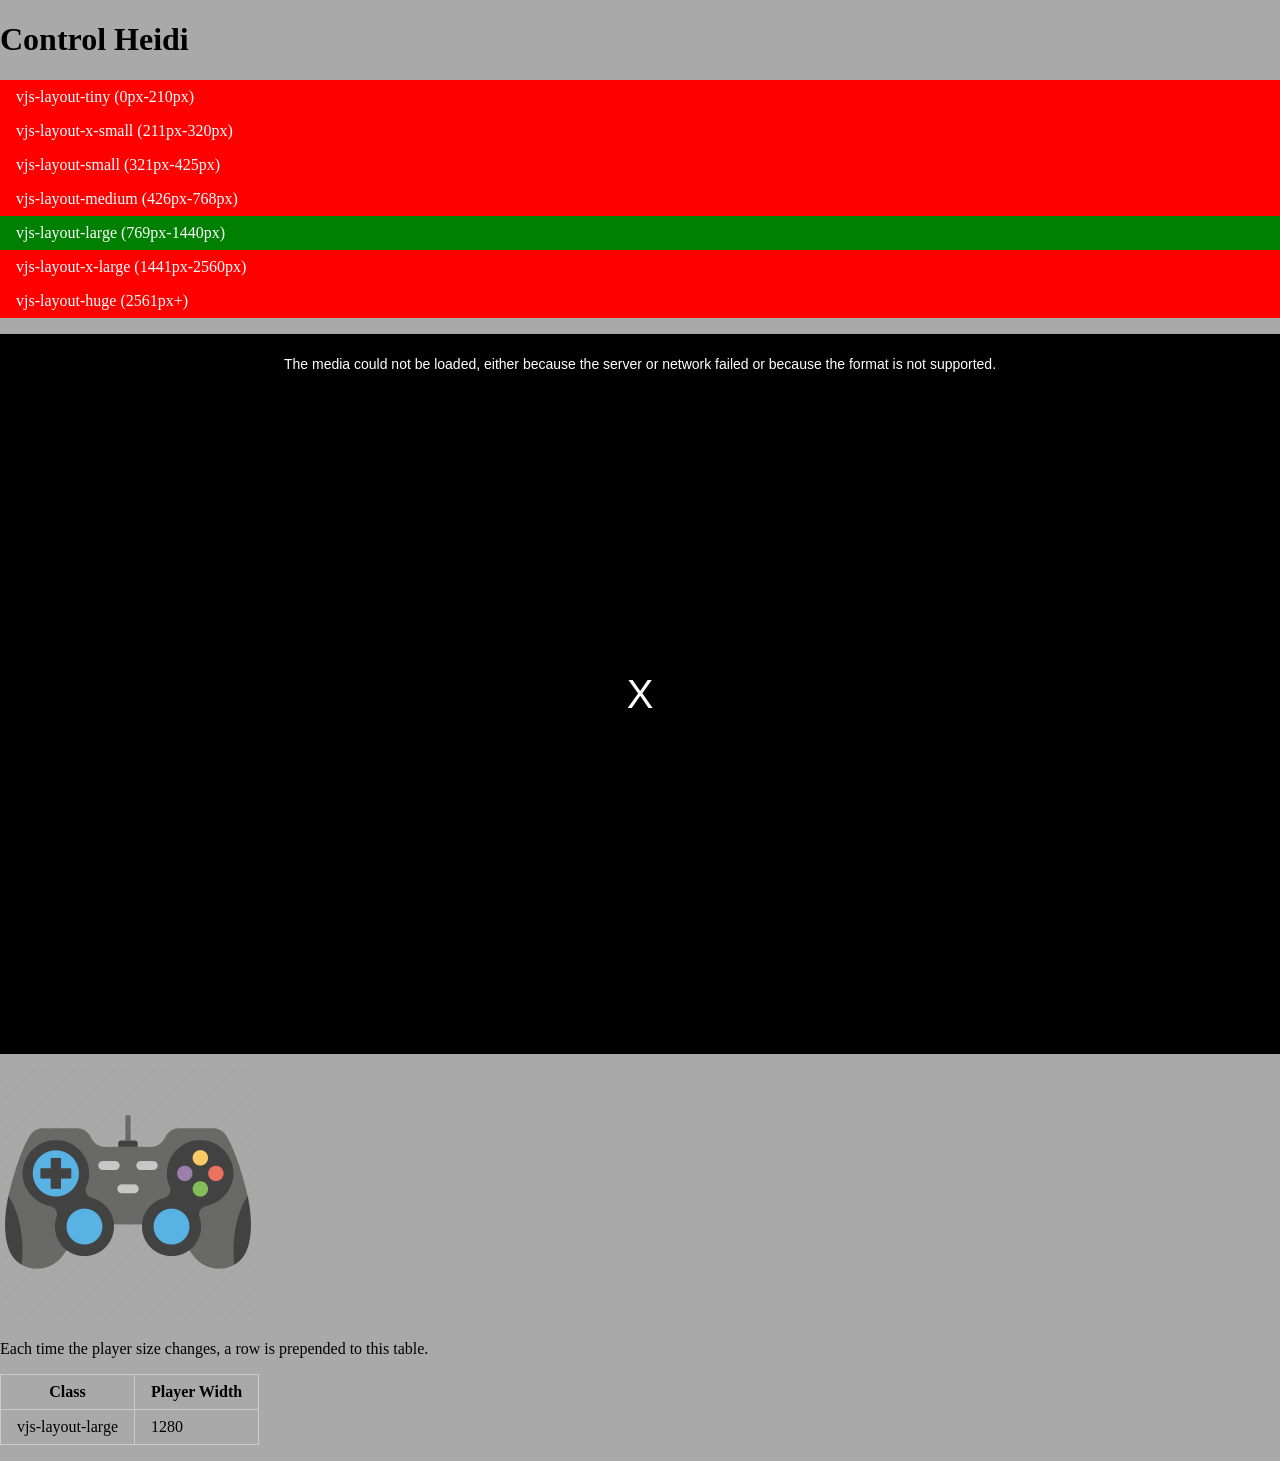
==== index.html @ 5ee116c9 "Added responsive screen size table" ====
<!DOCTYPE html>
<html lang="en">
<head>
    <meta charset="utf-8">
    <meta name="viewport" content="width=device-width, initial-scale=1, shrink-to-fit=no">
    <title>Control Heidi </title>
    <link href="video-js.min.css" rel="stylesheet" type="text/css">
    <script src="video.min.js"></script>
    <style type="text/css">
        body {
            margin: 0;
            padding: 0;
            background-color: darkgray;
        }

        .breakpoints, .video-js, table {
            margin: 1em 0;
        }

        table {
            border-collapse: collapse;
        }

        th, td {
            border: 1px solid #ccc;
            padding: 0.5em 1em;
        }

        tbody tr {
            color: #999;
        }

        tbody tr:first-child {
            color: #000;
        }

        .breakpoints div {
            background-color: red;
            color: white;
            padding: 0.5em 1em;
        }

        @media (max-width: 210px) {
            .breakpoints .tiny {
                background-color: green;
            }
        }

        @media (min-width: 211px) and (max-width: 320px) {
            .breakpoints .x-small {
                background-color: green;
            }
        }

        @media (min-width: 321px) and (max-width: 425px) {
            .breakpoints .small {
                background-color: green;
            }
        }

        @media (min-width: 426px) and (max-width: 768px) {
            .breakpoints .medium {
                background-color: green;
            }
        }

        @media (min-width: 769px) and (max-width: 1440px) {
            .breakpoints .large {
                background-color: green;
            }
        }

        @media (min-width: 1441px) and (max-width: 2560px) {
            .breakpoints .x-large {
                background-color: green;
            }
        }

        @media (min-width: 2561px) {
            .breakpoints .huge {
                background-color: green;
            }
        }
    </style>
</head>
<body>
<h1>Control Heidi</h1>
<div class="breakpoints">
    <div class="tiny">vjs-layout-tiny (0px-210px)</div>
    <div class="x-small">vjs-layout-x-small (211px-320px)</div>
    <div class="small">vjs-layout-small (321px-425px)</div>
    <div class="medium">vjs-layout-medium (426px-768px)</div>
    <div class="large">vjs-layout-large (769px-1440px)</div>
    <div class="x-large">vjs-layout-x-large (1441px-2560px)</div>
    <div class="huge">vjs-layout-huge (2561px+)</div>
</div>

<video-js
        class="vjs-fluid"
        controls
        preload="auto"
        poster="http://vjs.zencdn.net/v/oceans.png">
    <source src="http://vjs.zencdn.net/v/oceans.mp4" type="video/mp4">
    <source src="http://vjs.zencdn.net/v/oceans.webm" type="video/webm">
    <source src="http://vjs.zencdn.net/v/oceans.ogv" type="video/ogg">
    <track kind="captions" src="../docs/examples/shared/example-captions.vtt" srclang="en" label="English">
    <p class="vjs-no-js">To view this video please enable JavaScript, and consider upgrading to a web browser that <a href="http://videojs.com/html5-video-support/" target="_blank">supports HTML5 video</a></p>
</video-js>

<div>
    <img src="img/game-controller.png" height="256" width="256"/></footer>
</div>

<p>
    Each time the player size changes, a row is prepended to this table.
</p>
<table>
    <thead>
    <tr>
        <th>Class</th>
        <th>Player Width</th>
    </tr>
    </thead>
    <tbody>
    </tbody>
</table>

<script>
    var vid = document.querySelector('video-js');
    var player = videojs(vid, {responsive: true});
    var tbody = document.querySelector('table tbody');

    player.on('playerresize', function() {
        var values = {
            breakpoint: player.currentBreakpoint(),
            className: player.el().className.match(/vjs-layout-([a-z\-]+)/)[0],
            playerWidth: player.currentWidth()
        };

        videojs.log('playerresize', values);

        var tr = document.createElement('tr');

        tr.innerHTML = '<td>' +
            values.className +
            '</td><td>' +
            values.playerWidth +
            '</td>';

        tbody.insertBefore(tr, tbody.firstChild);
    });
</script>

</body>
</html>
---- video-js.min.css ----
@charset "UTF-8";.video-js .vjs-big-play-button .vjs-icon-placeholder:before,.video-js .vjs-modal-dialog,.vjs-button>.vjs-icon-placeholder:before,.vjs-modal-dialog .vjs-modal-dialog-content{position:absolute;top:0;left:0;width:100%;height:100%}.video-js .vjs-big-play-button .vjs-icon-placeholder:before,.vjs-button>.vjs-icon-placeholder:before{text-align:center}@font-face{font-family:VideoJS;src:url([data-uri]) format("woff");font-weight:400;font-style:normal}.video-js .vjs-big-play-button .vjs-icon-placeholder:before,.video-js .vjs-play-control .vjs-icon-placeholder,.vjs-icon-play{font-family:VideoJS;font-weight:400;font-style:normal}.video-js .vjs-big-play-button .vjs-icon-placeholder:before,.video-js .vjs-play-control .vjs-icon-placeholder:before,.vjs-icon-play:before{content:"\f101"}.vjs-icon-play-circle{font-family:VideoJS;font-weight:400;font-style:normal}.vjs-icon-play-circle:before{content:"\f102"}.video-js .vjs-play-control.vjs-playing .vjs-icon-placeholder,.vjs-icon-pause{font-family:VideoJS;font-weight:400;font-style:normal}.video-js .vjs-play-control.vjs-playing .vjs-icon-placeholder:before,.vjs-icon-pause:before{content:"\f103"}.video-js .vjs-mute-control.vjs-vol-0 .vjs-icon-placeholder,.vjs-icon-volume-mute{font-family:VideoJS;font-weight:400;font-style:normal}.video-js .vjs-mute-control.vjs-vol-0 .vjs-icon-placeholder:before,.vjs-icon-volume-mute:before{content:"\f104"}.video-js .vjs-mute-control.vjs-vol-1 .vjs-icon-placeholder,.vjs-icon-volume-low{font-family:VideoJS;font-weight:400;font-style:normal}.video-js .vjs-mute-control.vjs-vol-1 .vjs-icon-placeholder:before,.vjs-icon-volume-low:before{content:"\f105"}.video-js .vjs-mute-control.vjs-vol-2 .vjs-icon-placeholder,.vjs-icon-volume-mid{font-family:VideoJS;font-weight:400;font-style:normal}.video-js .vjs-mute-control.vjs-vol-2 .vjs-icon-placeholder:before,.vjs-icon-volume-mid:before{content:"\f106"}.video-js .vjs-mute-control .vjs-icon-placeholder,.vjs-icon-volume-high{font-family:VideoJS;font-weight:400;font-style:normal}.video-js .vjs-mute-control .vjs-icon-placeholder:before,.vjs-icon-volume-high:before{content:"\f107"}.video-js .vjs-fullscreen-control .vjs-icon-placeholder,.vjs-icon-fullscreen-enter{font-family:VideoJS;font-weight:400;font-style:normal}.video-js .vjs-fullscreen-control .vjs-icon-placeholder:before,.vjs-icon-fullscreen-enter:before{content:"\f108"}.video-js.vjs-fullscreen .vjs-fullscreen-control .vjs-icon-placeholder,.vjs-icon-fullscreen-exit{font-family:VideoJS;font-weight:400;font-style:normal}.video-js.vjs-fullscreen .vjs-fullscreen-control .vjs-icon-placeholder:before,.vjs-icon-fullscreen-exit:before{content:"\f109"}.vjs-icon-square{font-family:VideoJS;font-weight:400;font-style:normal}.vjs-icon-square:before{content:"\f10a"}.vjs-icon-spinner{font-family:VideoJS;font-weight:400;font-style:normal}.vjs-icon-spinner:before{content:"\f10b"}.video-js .vjs-subs-caps-button .vjs-icon-placeholder,.video-js .vjs-subtitles-button .vjs-icon-placeholder,.video-js.video-js:lang(en-AU) .vjs-subs-caps-button .vjs-icon-placeholder,.video-js.video-js:lang(en-GB) .vjs-subs-caps-button .vjs-icon-placeholder,.video-js.video-js:lang(en-IE) .vjs-subs-caps-button .vjs-icon-placeholder,.video-js.video-js:lang(en-NZ) .vjs-subs-caps-button .vjs-icon-placeholder,.vjs-icon-subtitles{font-family:VideoJS;font-weight:400;font-style:normal}.video-js .vjs-subs-caps-button .vjs-icon-placeholder:before,.video-js .vjs-subtitles-button .vjs-icon-placeholder:before,.video-js.video-js:lang(en-AU) .vjs-subs-caps-button .vjs-icon-placeholder:before,.video-js.video-js:lang(en-GB) .vjs-subs-caps-button .vjs-icon-placeholder:before,.video-js.video-js:lang(en-IE) .vjs-subs-caps-button .vjs-icon-placeholder:before,.video-js.video-js:lang(en-NZ) .vjs-subs-caps-button .vjs-icon-placeholder:before,.vjs-icon-subtitles:before{content:"\f10c"}.video-js .vjs-captions-button .vjs-icon-placeholder,.video-js:lang(en) .vjs-subs-caps-button .vjs-icon-placeholder,.video-js:lang(fr-CA) .vjs-subs-caps-button .vjs-icon-placeholder,.vjs-icon-captions{font-family:VideoJS;font-weight:400;font-style:normal}.video-js .vjs-captions-button .vjs-icon-placeholder:before,.video-js:lang(en) .vjs-subs-caps-button .vjs-icon-placeholder:before,.video-js:lang(fr-CA) .vjs-subs-caps-button .vjs-icon-placeholder:before,.vjs-icon-captions:before{content:"\f10d"}.video-js .vjs-chapters-button .vjs-icon-placeholder,.vjs-icon-chapters{font-family:VideoJS;font-weight:400;font-style:normal}.video-js .vjs-chapters-button .vjs-icon-placeholder:before,.vjs-icon-chapters:before{content:"\f10e"}.vjs-icon-share{font-family:VideoJS;font-weight:400;font-style:normal}.vjs-icon-share:before{content:"\f10f"}.vjs-icon-cog{font-family:VideoJS;font-weight:400;font-style:normal}.vjs-icon-cog:before{content:"\f110"}.video-js .vjs-play-progress,.video-js .vjs-volume-level,.vjs-icon-circle,.vjs-seek-to-live-control .vjs-icon-placeholder{font-family:VideoJS;font-weight:400;font-style:normal}.video-js .vjs-play-progress:before,.video-js .vjs-volume-level:before,.vjs-icon-circle:before,.vjs-seek-to-live-control .vjs-icon-placeholder:before{content:"\f111"}.vjs-icon-circle-outline{font-family:VideoJS;font-weight:400;font-style:normal}.vjs-icon-circle-outline:before{content:"\f112"}.vjs-icon-circle-inner-circle{font-family:VideoJS;font-weight:400;font-style:normal}.vjs-icon-circle-inner-circle:before{content:"\f113"}.vjs-icon-hd{font-family:VideoJS;font-weight:400;font-style:normal}.vjs-icon-hd:before{content:"\f114"}.video-js .vjs-control.vjs-close-button .vjs-icon-placeholder,.vjs-icon-cancel{font-family:VideoJS;font-weight:400;font-style:normal}.video-js .vjs-control.vjs-close-button .vjs-icon-placeholder:before,.vjs-icon-cancel:before{content:"\f115"}.video-js .vjs-play-control.vjs-ended .vjs-icon-placeholder,.vjs-icon-replay{font-family:VideoJS;font-weight:400;font-style:normal}.video-js .vjs-play-control.vjs-ended .vjs-icon-placeholder:before,.vjs-icon-replay:before{content:"\f116"}.vjs-icon-facebook{font-family:VideoJS;font-weight:400;font-style:normal}.vjs-icon-facebook:before{content:"\f117"}.vjs-icon-gplus{font-family:VideoJS;font-weight:400;font-style:normal}.vjs-icon-gplus:before{content:"\f118"}.vjs-icon-linkedin{font-family:VideoJS;font-weight:400;font-style:normal}.vjs-icon-linkedin:before{content:"\f119"}.vjs-icon-twitter{font-family:VideoJS;font-weight:400;font-style:normal}.vjs-icon-twitter:before{content:"\f11a"}.vjs-icon-tumblr{font-family:VideoJS;font-weight:400;font-style:normal}.vjs-icon-tumblr:before{content:"\f11b"}.vjs-icon-pinterest{font-family:VideoJS;font-weight:400;font-style:normal}.vjs-icon-pinterest:before{content:"\f11c"}.video-js .vjs-descriptions-button .vjs-icon-placeholder,.vjs-icon-audio-description{font-family:VideoJS;font-weight:400;font-style:normal}.video-js .vjs-descriptions-button .vjs-icon-placeholder:before,.vjs-icon-audio-description:before{content:"\f11d"}.video-js .vjs-audio-button .vjs-icon-placeholder,.vjs-icon-audio{font-family:VideoJS;font-weight:400;font-style:normal}.video-js .vjs-audio-button .vjs-icon-placeholder:before,.vjs-icon-audio:before{content:"\f11e"}.vjs-icon-next-item{font-family:VideoJS;font-weight:400;font-style:normal}.vjs-icon-next-item:before{content:"\f11f"}.vjs-icon-previous-item{font-family:VideoJS;font-weight:400;font-style:normal}.vjs-icon-previous-item:before{content:"\f120"}.video-js .vjs-picture-in-picture-control .vjs-icon-placeholder,.vjs-icon-picture-in-picture-enter{font-family:VideoJS;font-weight:400;font-style:normal}.video-js .vjs-picture-in-picture-control .vjs-icon-placeholder:before,.vjs-icon-picture-in-picture-enter:before{content:"\f121"}.video-js.vjs-picture-in-picture .vjs-picture-in-picture-control .vjs-icon-placeholder,.vjs-icon-picture-in-picture-exit{font-family:VideoJS;font-weight:400;font-style:normal}.video-js.vjs-picture-in-picture .vjs-picture-in-picture-control .vjs-icon-placeholder:before,.vjs-icon-picture-in-picture-exit:before{content:"\f122"}.video-js{display:block;vertical-align:top;box-sizing:border-box;color:#fff;background-color:#000;position:relative;padding:0;font-size:10px;line-height:1;font-weight:400;font-style:normal;font-family:Arial,Helvetica,sans-serif;word-break:initial}.video-js:-moz-full-screen{position:absolute}.video-js:-webkit-full-screen{width:100%!important;height:100%!important}.video-js[tabindex="-1"]{outline:0}.video-js *,.video-js :after,.video-js :before{box-sizing:inherit}.video-js ul{font-family:inherit;font-size:inherit;line-height:inherit;list-style-position:outside;margin-left:0;margin-right:0;margin-top:0;margin-bottom:0}.video-js.vjs-16-9,.video-js.vjs-4-3,.video-js.vjs-fluid{width:100%;max-width:100%;height:0}.video-js.vjs-16-9{padding-top:56.25%}.video-js.vjs-4-3{padding-top:75%}.video-js.vjs-fill{width:100%;height:100%}.video-js .vjs-tech{position:absolute;top:0;left:0;width:100%;height:100%}body.vjs-full-window{padding:0;margin:0;height:100%}.vjs-full-window .video-js.vjs-fullscreen{position:fixed;overflow:hidden;z-index:1000;left:0;top:0;bottom:0;right:0}.video-js.vjs-fullscreen:not(.vjs-ios-native-fs){width:100%!important;height:100%!important;padding-top:0!important}.video-js.vjs-fullscreen.vjs-user-inactive{cursor:none}.vjs-hidden{display:none!important}.vjs-disabled{opacity:.5;cursor:default}.video-js .vjs-offscreen{height:1px;left:-9999px;position:absolute;top:0;width:1px}.vjs-lock-showing{display:block!important;opacity:1;visibility:visible}.vjs-no-js{padding:20px;color:#fff;background-color:#000;font-size:18px;font-family:Arial,Helvetica,sans-serif;text-align:center;width:300px;height:150px;margin:0 auto}.vjs-no-js a,.vjs-no-js a:visited{color:#66a8cc}.video-js .vjs-big-play-button{font-size:3em;line-height:1.5em;height:1.63332em;width:3em;display:block;position:absolute;top:10px;left:10px;padding:0;cursor:pointer;opacity:1;border:.06666em solid #fff;background-color:#2b333f;background-color:rgba(43,51,63,.7);border-radius:.3em;transition:all .4s}.vjs-big-play-centered .vjs-big-play-button{top:50%;left:50%;margin-top:-.81666em;margin-left:-1.5em}.video-js .vjs-big-play-button:focus,.video-js:hover .vjs-big-play-button{border-color:#fff;background-color:#73859f;background-color:rgba(115,133,159,.5);transition:all 0s}.vjs-controls-disabled .vjs-big-play-button,.vjs-error .vjs-big-play-button,.vjs-has-started .vjs-big-play-button,.vjs-using-native-controls .vjs-big-play-button{display:none}.vjs-has-started.vjs-paused.vjs-show-big-play-button-on-pause .vjs-big-play-button{display:block}.video-js button{background:0 0;border:none;color:inherit;display:inline-block;font-size:inherit;line-height:inherit;text-transform:none;text-decoration:none;transition:none;-webkit-appearance:none;-moz-appearance:none;appearance:none}.vjs-control .vjs-button{width:100%;height:100%}.video-js .vjs-control.vjs-close-button{cursor:pointer;height:3em;position:absolute;right:0;top:.5em;z-index:2}.video-js .vjs-modal-dialog{background:rgba(0,0,0,.8);background:linear-gradient(180deg,rgba(0,0,0,.8),rgba(255,255,255,0));overflow:auto}.video-js .vjs-modal-dialog>*{box-sizing:border-box}.vjs-modal-dialog .vjs-modal-dialog-content{font-size:1.2em;line-height:1.5;padding:20px 24px;z-index:1}.vjs-menu-button{cursor:pointer}.vjs-menu-button.vjs-disabled{cursor:default}.vjs-workinghover .vjs-menu-button.vjs-disabled:hover .vjs-menu{display:none}.vjs-menu .vjs-menu-content{display:block;padding:0;margin:0;font-family:Arial,Helvetica,sans-serif;overflow:auto}.vjs-menu .vjs-menu-content>*{box-sizing:border-box}.vjs-scrubbing .vjs-control.vjs-menu-button:hover .vjs-menu{display:none}.vjs-menu li{list-style:none;margin:0;padding:.2em 0;line-height:1.4em;font-size:1.2em;text-align:center;text-transform:lowercase}.js-focus-visible .vjs-menu li.vjs-menu-item:hover,.vjs-menu li.vjs-menu-item:focus,.vjs-menu li.vjs-menu-item:hover{background-color:#73859f;background-color:rgba(115,133,159,.5)}.js-focus-visible .vjs-menu li.vjs-selected:hover,.vjs-menu li.vjs-selected,.vjs-menu li.vjs-selected:focus,.vjs-menu li.vjs-selected:hover{background-color:#fff;color:#2b333f}.vjs-menu li.vjs-menu-title{text-align:center;text-transform:uppercase;font-size:1em;line-height:2em;padding:0;margin:0 0 .3em 0;font-weight:700;cursor:default}.vjs-menu-button-popup .vjs-menu{display:none;position:absolute;bottom:0;width:10em;left:-3em;height:0;margin-bottom:1.5em;border-top-color:rgba(43,51,63,.7)}.vjs-menu-button-popup .vjs-menu .vjs-menu-content{background-color:#2b333f;background-color:rgba(43,51,63,.7);position:absolute;width:100%;bottom:1.5em;max-height:15em}.vjs-layout-tiny .vjs-menu-button-popup .vjs-menu .vjs-menu-content,.vjs-layout-x-small .vjs-menu-button-popup .vjs-menu .vjs-menu-content{max-height:5em}.vjs-layout-small .vjs-menu-button-popup .vjs-menu .vjs-menu-content{max-height:10em}.vjs-layout-medium .vjs-menu-button-popup .vjs-menu .vjs-menu-content{max-height:14em}.vjs-layout-huge .vjs-menu-button-popup .vjs-menu .vjs-menu-content,.vjs-layout-large .vjs-menu-button-popup .vjs-menu .vjs-menu-content,.vjs-layout-x-large .vjs-menu-button-popup .vjs-menu .vjs-menu-content{max-height:25em}.vjs-menu-button-popup .vjs-menu.vjs-lock-showing,.vjs-workinghover .vjs-menu-button-popup.vjs-hover .vjs-menu{display:block}.video-js .vjs-menu-button-inline{transition:all .4s;overflow:hidden}.video-js .vjs-menu-button-inline:before{width:2.222222222em}.video-js .vjs-menu-button-inline.vjs-slider-active,.video-js .vjs-menu-button-inline:focus,.video-js .vjs-menu-button-inline:hover,.video-js.vjs-no-flex .vjs-menu-button-inline{width:12em}.vjs-menu-button-inline .vjs-menu{opacity:0;height:100%;width:auto;position:absolute;left:4em;top:0;padding:0;margin:0;transition:all .4s}.vjs-menu-button-inline.vjs-slider-active .vjs-menu,.vjs-menu-button-inline:focus .vjs-menu,.vjs-menu-button-inline:hover .vjs-menu{display:block;opacity:1}.vjs-no-flex .vjs-menu-button-inline .vjs-menu{display:block;opacity:1;position:relative;width:auto}.vjs-no-flex .vjs-menu-button-inline.vjs-slider-active .vjs-menu,.vjs-no-flex .vjs-menu-button-inline:focus .vjs-menu,.vjs-no-flex .vjs-menu-button-inline:hover .vjs-menu{width:auto}.vjs-menu-button-inline .vjs-menu-content{width:auto;height:100%;margin:0;overflow:hidden}.video-js .vjs-control-bar{display:none;width:100%;position:absolute;bottom:0;left:0;right:0;height:3em;background-color:#2b333f;background-color:rgba(43,51,63,.7)}.vjs-has-started .vjs-control-bar{display:flex;visibility:visible;opacity:1;transition:visibility .1s,opacity .1s}.vjs-has-started.vjs-user-inactive.vjs-playing .vjs-control-bar{visibility:visible;opacity:0;transition:visibility 1s,opacity 1s}.vjs-controls-disabled .vjs-control-bar,.vjs-error .vjs-control-bar,.vjs-using-native-controls .vjs-control-bar{display:none!important}.vjs-audio.vjs-has-started.vjs-user-inactive.vjs-playing .vjs-control-bar{opacity:1;visibility:visible}.vjs-has-started.vjs-no-flex .vjs-control-bar{display:table}.video-js .vjs-control{position:relative;text-align:center;margin:0;padding:0;height:100%;width:4em;flex:none}.vjs-button>.vjs-icon-placeholder:before{font-size:1.8em;line-height:1.67}.video-js .vjs-control:focus,.video-js .vjs-control:focus:before,.video-js .vjs-control:hover:before{text-shadow:0 0 1em #fff}.video-js .vjs-control-text{border:0;clip:rect(0 0 0 0);height:1px;overflow:hidden;padding:0;position:absolute;width:1px}.vjs-no-flex .vjs-control{display:table-cell;vertical-align:middle}.video-js .vjs-custom-control-spacer{display:none}.video-js .vjs-progress-control{cursor:pointer;flex:auto;display:flex;align-items:center;min-width:4em;touch-action:none}.video-js .vjs-progress-control.disabled{cursor:default}.vjs-live .vjs-progress-control{display:none}.vjs-liveui .vjs-progress-control{display:flex;align-items:center}.vjs-no-flex .vjs-progress-control{width:auto}.video-js .vjs-progress-holder{flex:auto;transition:all .2s;height:.3em}.video-js .vjs-progress-control .vjs-progress-holder{margin:0 10px}.video-js .vjs-progress-control:hover .vjs-progress-holder{font-size:1.6666666667em}.video-js .vjs-progress-control:hover .vjs-progress-holder.disabled{font-size:1em}.video-js .vjs-progress-holder .vjs-load-progress,.video-js .vjs-progress-holder .vjs-load-progress div,.video-js .vjs-progress-holder .vjs-play-progress{position:absolute;display:block;height:100%;margin:0;padding:0;width:0}.video-js .vjs-play-progress{background-color:#fff}.video-js .vjs-play-progress:before{font-size:.9em;position:absolute;right:-.5em;top:-.3333333333em;z-index:1}.video-js .vjs-load-progress{background:rgba(115,133,159,.5)}.video-js .vjs-load-progress div{background:rgba(115,133,159,.75)}.video-js .vjs-time-tooltip{background-color:#fff;background-color:rgba(255,255,255,.8);border-radius:.3em;color:#000;float:right;font-family:Arial,Helvetica,sans-serif;font-size:1em;padding:6px 8px 8px 8px;pointer-events:none;position:absolute;top:-3.4em;visibility:hidden;z-index:1}.video-js .vjs-progress-holder:focus .vjs-time-tooltip{display:none}.video-js .vjs-progress-control:hover .vjs-progress-holder:focus .vjs-time-tooltip,.video-js .vjs-progress-control:hover .vjs-time-tooltip{display:block;font-size:.6em;visibility:visible}.video-js .vjs-progress-control.disabled:hover .vjs-time-tooltip{font-size:1em}.video-js .vjs-progress-control .vjs-mouse-display{display:none;position:absolute;width:1px;height:100%;background-color:#000;z-index:1}.vjs-no-flex .vjs-progress-control .vjs-mouse-display{z-index:0}.video-js .vjs-progress-control:hover .vjs-mouse-display{display:block}.video-js.vjs-user-inactive .vjs-progress-control .vjs-mouse-display{visibility:hidden;opacity:0;transition:visibility 1s,opacity 1s}.video-js.vjs-user-inactive.vjs-no-flex .vjs-progress-control .vjs-mouse-display{display:none}.vjs-mouse-display .vjs-time-tooltip{color:#fff;background-color:#000;background-color:rgba(0,0,0,.8)}.video-js .vjs-slider{position:relative;cursor:pointer;padding:0;margin:0 .45em 0 .45em;-webkit-touch-callout:none;-webkit-user-select:none;-moz-user-select:none;-ms-user-select:none;user-select:none;background-color:#73859f;background-color:rgba(115,133,159,.5)}.video-js .vjs-slider.disabled{cursor:default}.video-js .vjs-slider:focus{text-shadow:0 0 1em #fff;box-shadow:0 0 1em #fff}.video-js .vjs-mute-control{cursor:pointer;flex:none}.video-js .vjs-volume-control{cursor:pointer;margin-right:1em;display:flex}.video-js .vjs-volume-control.vjs-volume-horizontal{width:5em}.video-js .vjs-volume-panel .vjs-volume-control{visibility:visible;opacity:0;width:1px;height:1px;margin-left:-1px}.video-js .vjs-volume-panel{transition:width 1s}.video-js .vjs-volume-panel .vjs-volume-control.vjs-slider-active,.video-js .vjs-volume-panel .vjs-volume-control:active,.video-js .vjs-volume-panel.vjs-hover .vjs-mute-control~.vjs-volume-control,.video-js .vjs-volume-panel.vjs-hover .vjs-volume-control,.video-js .vjs-volume-panel:active .vjs-volume-control,.video-js .vjs-volume-panel:focus .vjs-volume-control{visibility:visible;opacity:1;position:relative;transition:visibility .1s,opacity .1s,height .1s,width .1s,left 0s,top 0s}.video-js .vjs-volume-panel .vjs-volume-control.vjs-slider-active.vjs-volume-horizontal,.video-js .vjs-volume-panel .vjs-volume-control:active.vjs-volume-horizontal,.video-js .vjs-volume-panel.vjs-hover .vjs-mute-control~.vjs-volume-control.vjs-volume-horizontal,.video-js .vjs-volume-panel.vjs-hover .vjs-volume-control.vjs-volume-horizontal,.video-js .vjs-volume-panel:active .vjs-volume-control.vjs-volume-horizontal,.video-js .vjs-volume-panel:focus .vjs-volume-control.vjs-volume-horizontal{width:5em;height:3em;margin-right:0}.video-js .vjs-volume-panel .vjs-volume-control.vjs-slider-active.vjs-volume-vertical,.video-js .vjs-volume-panel .vjs-volume-control:active.vjs-volume-vertical,.video-js .vjs-volume-panel.vjs-hover .vjs-mute-control~.vjs-volume-control.vjs-volume-vertical,.video-js .vjs-volume-panel.vjs-hover .vjs-volume-control.vjs-volume-vertical,.video-js .vjs-volume-panel:active .vjs-volume-control.vjs-volume-vertical,.video-js .vjs-volume-panel:focus .vjs-volume-control.vjs-volume-vertical{left:-3.5em;transition:left 0s}.video-js .vjs-volume-panel.vjs-volume-panel-horizontal.vjs-hover,.video-js .vjs-volume-panel.vjs-volume-panel-horizontal.vjs-slider-active,.video-js .vjs-volume-panel.vjs-volume-panel-horizontal:active{width:10em;transition:width .1s}.video-js .vjs-volume-panel.vjs-volume-panel-horizontal.vjs-mute-toggle-only{width:4em}.video-js .vjs-volume-panel .vjs-volume-control.vjs-volume-vertical{height:8em;width:3em;left:-3000em;transition:visibility 1s,opacity 1s,height 1s 1s,width 1s 1s,left 1s 1s,top 1s 1s}.video-js .vjs-volume-panel .vjs-volume-control.vjs-volume-horizontal{transition:visibility 1s,opacity 1s,height 1s 1s,width 1s,left 1s 1s,top 1s 1s}.video-js.vjs-no-flex .vjs-volume-panel .vjs-volume-control.vjs-volume-horizontal{width:5em;height:3em;visibility:visible;opacity:1;position:relative;transition:none}.video-js.vjs-no-flex .vjs-volume-control.vjs-volume-vertical,.video-js.vjs-no-flex .vjs-volume-panel .vjs-volume-control.vjs-volume-vertical{position:absolute;bottom:3em;left:.5em}.video-js .vjs-volume-panel{display:flex}.video-js .vjs-volume-bar{margin:1.35em .45em}.vjs-volume-bar.vjs-slider-horizontal{width:5em;height:.3em}.vjs-volume-bar.vjs-slider-vertical{width:.3em;height:5em;margin:1.35em auto}.video-js .vjs-volume-level{position:absolute;bottom:0;left:0;background-color:#fff}.video-js .vjs-volume-level:before{position:absolute;font-size:.9em}.vjs-slider-vertical .vjs-volume-level{width:.3em}.vjs-slider-vertical .vjs-volume-level:before{top:-.5em;left:-.3em}.vjs-slider-horizontal .vjs-volume-level{height:.3em}.vjs-slider-horizontal .vjs-volume-level:before{top:-.3em;right:-.5em}.video-js .vjs-volume-panel.vjs-volume-panel-vertical{width:4em}.vjs-volume-bar.vjs-slider-vertical .vjs-volume-level{height:100%}.vjs-volume-bar.vjs-slider-horizontal .vjs-volume-level{width:100%}.video-js .vjs-volume-vertical{width:3em;height:8em;bottom:8em;background-color:#2b333f;background-color:rgba(43,51,63,.7)}.video-js .vjs-volume-horizontal .vjs-menu{left:-2em}.vjs-poster{display:inline-block;vertical-align:middle;background-repeat:no-repeat;background-position:50% 50%;background-size:contain;background-color:#000;cursor:pointer;margin:0;padding:0;position:absolute;top:0;right:0;bottom:0;left:0;height:100%}.vjs-has-started .vjs-poster{display:none}.vjs-audio.vjs-has-started .vjs-poster{display:block}.vjs-using-native-controls .vjs-poster{display:none}.video-js .vjs-live-control{display:flex;align-items:flex-start;flex:auto;font-size:1em;line-height:3em}.vjs-no-flex .vjs-live-control{display:table-cell;width:auto;text-align:left}.video-js.vjs-liveui .vjs-live-control,.video-js:not(.vjs-live) .vjs-live-control{display:none}.video-js .vjs-seek-to-live-control{align-items:center;cursor:pointer;flex:none;display:inline-flex;height:100%;padding-left:.5em;padding-right:.5em;font-size:1em;line-height:3em;width:auto;min-width:4em}.vjs-no-flex .vjs-seek-to-live-control{display:table-cell;width:auto;text-align:left}.video-js.vjs-live:not(.vjs-liveui) .vjs-seek-to-live-control,.video-js:not(.vjs-live) .vjs-seek-to-live-control{display:none}.vjs-seek-to-live-control.vjs-control.vjs-at-live-edge{cursor:auto}.vjs-seek-to-live-control .vjs-icon-placeholder{margin-right:.5em;color:#888}.vjs-seek-to-live-control.vjs-control.vjs-at-live-edge .vjs-icon-placeholder{color:red}.video-js .vjs-time-control{flex:none;font-size:1em;line-height:3em;min-width:2em;width:auto;padding-left:1em;padding-right:1em}.vjs-live .vjs-time-control{display:none}.video-js .vjs-current-time,.vjs-no-flex .vjs-current-time{display:none}.video-js .vjs-duration,.vjs-no-flex .vjs-duration{display:none}.vjs-time-divider{display:none;line-height:3em}.vjs-live .vjs-time-divider{display:none}.video-js .vjs-play-control{cursor:pointer}.video-js .vjs-play-control .vjs-icon-placeholder{flex:none}.vjs-text-track-display{position:absolute;bottom:3em;left:0;right:0;top:0;pointer-events:none}.video-js.vjs-user-inactive.vjs-playing .vjs-text-track-display{bottom:1em}.video-js .vjs-text-track{font-size:1.4em;text-align:center;margin-bottom:.1em}.vjs-subtitles{color:#fff}.vjs-captions{color:#fc6}.vjs-tt-cue{display:block}video::-webkit-media-text-track-display{transform:translateY(-3em)}.video-js.vjs-user-inactive.vjs-playing video::-webkit-media-text-track-display{transform:translateY(-1.5em)}.video-js .vjs-picture-in-picture-control{cursor:pointer;flex:none}.video-js .vjs-fullscreen-control{cursor:pointer;flex:none}.vjs-playback-rate .vjs-playback-rate-value,.vjs-playback-rate>.vjs-menu-button{position:absolute;top:0;left:0;width:100%;height:100%}.vjs-playback-rate .vjs-playback-rate-value{pointer-events:none;font-size:1.5em;line-height:2;text-align:center}.vjs-playback-rate .vjs-menu{width:4em;left:0}.vjs-error .vjs-error-display .vjs-modal-dialog-content{font-size:1.4em;text-align:center}.vjs-error .vjs-error-display:before{color:#fff;content:"X";font-family:Arial,Helvetica,sans-serif;font-size:4em;left:0;line-height:1;margin-top:-.5em;position:absolute;text-shadow:.05em .05em .1em #000;text-align:center;top:50%;vertical-align:middle;width:100%}.vjs-loading-spinner{display:none;position:absolute;top:50%;left:50%;margin:-25px 0 0 -25px;opacity:.85;text-align:left;border:6px solid rgba(43,51,63,.7);box-sizing:border-box;background-clip:padding-box;width:50px;height:50px;border-radius:25px;visibility:hidden}.vjs-seeking .vjs-loading-spinner,.vjs-waiting .vjs-loading-spinner{display:block;-webkit-animation:vjs-spinner-show 0s linear .3s forwards;animation:vjs-spinner-show 0s linear .3s forwards}.vjs-loading-spinner:after,.vjs-loading-spinner:before{content:"";position:absolute;margin:-6px;box-sizing:inherit;width:inherit;height:inherit;border-radius:inherit;opacity:1;border:inherit;border-color:transparent;border-top-color:#fff}.vjs-seeking .vjs-loading-spinner:after,.vjs-seeking .vjs-loading-spinner:before,.vjs-waiting .vjs-loading-spinner:after,.vjs-waiting .vjs-loading-spinner:before{-webkit-animation:vjs-spinner-spin 1.1s cubic-bezier(.6,.2,0,.8) infinite,vjs-spinner-fade 1.1s linear infinite;animation:vjs-spinner-spin 1.1s cubic-bezier(.6,.2,0,.8) infinite,vjs-spinner-fade 1.1s linear infinite}.vjs-seeking .vjs-loading-spinner:before,.vjs-waiting .vjs-loading-spinner:before{border-top-color:#fff}.vjs-seeking .vjs-loading-spinner:after,.vjs-waiting .vjs-loading-spinner:after{border-top-color:#fff;-webkit-animation-delay:.44s;animation-delay:.44s}@keyframes vjs-spinner-show{to{visibility:visible}}@-webkit-keyframes vjs-spinner-show{to{visibility:visible}}@keyframes vjs-spinner-spin{100%{transform:rotate(360deg)}}@-webkit-keyframes vjs-spinner-spin{100%{-webkit-transform:rotate(360deg)}}@keyframes vjs-spinner-fade{0%{border-top-color:#73859f}20%{border-top-color:#73859f}35%{border-top-color:#fff}60%{border-top-color:#73859f}100%{border-top-color:#73859f}}@-webkit-keyframes vjs-spinner-fade{0%{border-top-color:#73859f}20%{border-top-color:#73859f}35%{border-top-color:#fff}60%{border-top-color:#73859f}100%{border-top-color:#73859f}}.vjs-chapters-button .vjs-menu ul{width:24em}.video-js .vjs-subs-caps-button+.vjs-menu .vjs-captions-menu-item .vjs-menu-item-text .vjs-icon-placeholder{vertical-align:middle;display:inline-block;margin-bottom:-.1em}.video-js .vjs-subs-caps-button+.vjs-menu .vjs-captions-menu-item .vjs-menu-item-text .vjs-icon-placeholder:before{font-family:VideoJS;content:"";font-size:1.5em;line-height:inherit}.video-js .vjs-audio-button+.vjs-menu .vjs-main-desc-menu-item .vjs-menu-item-text .vjs-icon-placeholder{vertical-align:middle;display:inline-block;margin-bottom:-.1em}.video-js .vjs-audio-button+.vjs-menu .vjs-main-desc-menu-item .vjs-menu-item-text .vjs-icon-placeholder:before{font-family:VideoJS;content:" ";font-size:1.5em;line-height:inherit}.video-js:not(.vjs-fullscreen).vjs-layout-small .vjs-audio-button,.video-js:not(.vjs-fullscreen).vjs-layout-small .vjs-captions-button,.video-js:not(.vjs-fullscreen).vjs-layout-small .vjs-chapters-button,.video-js:not(.vjs-fullscreen).vjs-layout-small .vjs-current-time,.video-js:not(.vjs-fullscreen).vjs-layout-small .vjs-descriptions-button,.video-js:not(.vjs-fullscreen).vjs-layout-small .vjs-duration,.video-js:not(.vjs-fullscreen).vjs-layout-small .vjs-playback-rate,.video-js:not(.vjs-fullscreen).vjs-layout-small .vjs-remaining-time,.video-js:not(.vjs-fullscreen).vjs-layout-small .vjs-subtitles-button,.video-js:not(.vjs-fullscreen).vjs-layout-small .vjs-time-divider,.video-js:not(.vjs-fullscreen).vjs-layout-small .vjs-volume-control,.video-js:not(.vjs-fullscreen).vjs-layout-tiny .vjs-audio-button,.video-js:not(.vjs-fullscreen).vjs-layout-tiny .vjs-captions-button,.video-js:not(.vjs-fullscreen).vjs-layout-tiny .vjs-chapters-button,.video-js:not(.vjs-fullscreen).vjs-layout-tiny .vjs-current-time,.video-js:not(.vjs-fullscreen).vjs-layout-tiny .vjs-descriptions-button,.video-js:not(.vjs-fullscreen).vjs-layout-tiny .vjs-duration,.video-js:not(.vjs-fullscreen).vjs-layout-tiny .vjs-playback-rate,.video-js:not(.vjs-fullscreen).vjs-layout-tiny .vjs-remaining-time,.video-js:not(.vjs-fullscreen).vjs-layout-tiny .vjs-subtitles-button,.video-js:not(.vjs-fullscreen).vjs-layout-tiny .vjs-time-divider,.video-js:not(.vjs-fullscreen).vjs-layout-tiny .vjs-volume-control,.video-js:not(.vjs-fullscreen).vjs-layout-x-small .vjs-audio-button,.video-js:not(.vjs-fullscreen).vjs-layout-x-small .vjs-captions-button,.video-js:not(.vjs-fullscreen).vjs-layout-x-small .vjs-chapters-button,.video-js:not(.vjs-fullscreen).vjs-layout-x-small .vjs-current-time,.video-js:not(.vjs-fullscreen).vjs-layout-x-small .vjs-descriptions-button,.video-js:not(.vjs-fullscreen).vjs-layout-x-small .vjs-duration,.video-js:not(.vjs-fullscreen).vjs-layout-x-small .vjs-playback-rate,.video-js:not(.vjs-fullscreen).vjs-layout-x-small .vjs-remaining-time,.video-js:not(.vjs-fullscreen).vjs-layout-x-small .vjs-subtitles-button,.video-js:not(.vjs-fullscreen).vjs-layout-x-small .vjs-time-divider,.video-js:not(.vjs-fullscreen).vjs-layout-x-small .vjs-volume-control{display:none}.video-js:not(.vjs-fullscreen).vjs-layout-small .vjs-volume-panel.vjs-volume-panel-horizontal.vjs-slider-active,.video-js:not(.vjs-fullscreen).vjs-layout-small .vjs-volume-panel.vjs-volume-panel-horizontal:active,.video-js:not(.vjs-fullscreen).vjs-layout-small .vjs-volume-panel.vjs-volume-panel-horizontal:hover,.video-js:not(.vjs-fullscreen).vjs-layout-tiny .vjs-volume-panel.vjs-volume-panel-horizontal.vjs-slider-active,.video-js:not(.vjs-fullscreen).vjs-layout-tiny .vjs-volume-panel.vjs-volume-panel-horizontal:active,.video-js:not(.vjs-fullscreen).vjs-layout-tiny .vjs-volume-panel.vjs-volume-panel-horizontal:hover,.video-js:not(.vjs-fullscreen).vjs-layout-x-small .vjs-volume-panel.vjs-volume-panel-horizontal.vjs-slider-active,.video-js:not(.vjs-fullscreen).vjs-layout-x-small .vjs-volume-panel.vjs-volume-panel-horizontal:active,.video-js:not(.vjs-fullscreen).vjs-layout-x-small .vjs-volume-panel.vjs-volume-panel-horizontal:hover{width:auto;width:initial}.video-js:not(.vjs-fullscreen).vjs-layout-tiny .vjs-subs-caps-button,.video-js:not(.vjs-fullscreen).vjs-layout-x-small:not(.vjs-live) .vjs-subs-caps-button,.video-js:not(.vjs-fullscreen).vjs-layout-x-small:not(.vjs-liveui) .vjs-subs-caps-button{display:none}.video-js:not(.vjs-fullscreen).vjs-layout-tiny .vjs-custom-control-spacer,.video-js:not(.vjs-fullscreen).vjs-layout-x-small.vjs-liveui .vjs-custom-control-spacer{flex:auto;display:block}.video-js:not(.vjs-fullscreen).vjs-layout-tiny.vjs-no-flex .vjs-custom-control-spacer,.video-js:not(.vjs-fullscreen).vjs-layout-x-small.vjs-liveui.vjs-no-flex .vjs-custom-control-spacer{width:auto}.video-js:not(.vjs-fullscreen).vjs-layout-tiny .vjs-progress-control,.video-js:not(.vjs-fullscreen).vjs-layout-x-small.vjs-liveui .vjs-progress-control{display:none}.vjs-modal-dialog.vjs-text-track-settings{background-color:#2b333f;background-color:rgba(43,51,63,.75);color:#fff;height:70%}.vjs-text-track-settings .vjs-modal-dialog-content{display:table}.vjs-text-track-settings .vjs-track-settings-colors,.vjs-text-track-settings .vjs-track-settings-controls,.vjs-text-track-settings .vjs-track-settings-font{display:table-cell}.vjs-text-track-settings .vjs-track-settings-controls{text-align:right;vertical-align:bottom}@supports (display:grid){.vjs-text-track-settings .vjs-modal-dialog-content{display:grid;grid-template-columns:1fr 1fr;grid-template-rows:1fr;padding:20px 24px 0 24px}.vjs-track-settings-controls .vjs-default-button{margin-bottom:20px}.vjs-text-track-settings .vjs-track-settings-controls{grid-column:1/-1}.vjs-layout-small .vjs-text-track-settings .vjs-modal-dialog-content,.vjs-layout-tiny .vjs-text-track-settings .vjs-modal-dialog-content,.vjs-layout-x-small .vjs-text-track-settings .vjs-modal-dialog-content{grid-template-columns:1fr}}.vjs-track-setting>select{margin-right:1em;margin-bottom:.5em}.vjs-text-track-settings fieldset{margin:5px;padding:3px;border:none}.vjs-text-track-settings fieldset span{display:inline-block}.vjs-text-track-settings fieldset span>select{max-width:7.3em}.vjs-text-track-settings legend{color:#fff;margin:0 0 5px 0}.vjs-text-track-settings .vjs-label{position:absolute;clip:rect(1px 1px 1px 1px);clip:rect(1px,1px,1px,1px);display:block;margin:0 0 5px 0;padding:0;border:0;height:1px;width:1px;overflow:hidden}.vjs-track-settings-controls button:active,.vjs-track-settings-controls button:focus{outline-style:solid;outline-width:medium;background-image:linear-gradient(0deg,#fff 88%,#73859f 100%)}.vjs-track-settings-controls button:hover{color:rgba(43,51,63,.75)}.vjs-track-settings-controls button{background-color:#fff;background-image:linear-gradient(-180deg,#fff 88%,#73859f 100%);color:#2b333f;cursor:pointer;border-radius:2px}.vjs-track-settings-controls .vjs-default-button{margin-right:1em}@media print{.video-js>:not(.vjs-tech):not(.vjs-poster){visibility:hidden}}.vjs-resize-manager{position:absolute;top:0;left:0;width:100%;height:100%;border:none;z-index:-1000}.js-focus-visible .video-js :focus:not(.focus-visible){outline:0;background:0 0}.video-js .vjs-menu :focus:not(:focus-visible),.video-js :focus:not(:focus-visible){outline:0;background:0 0}
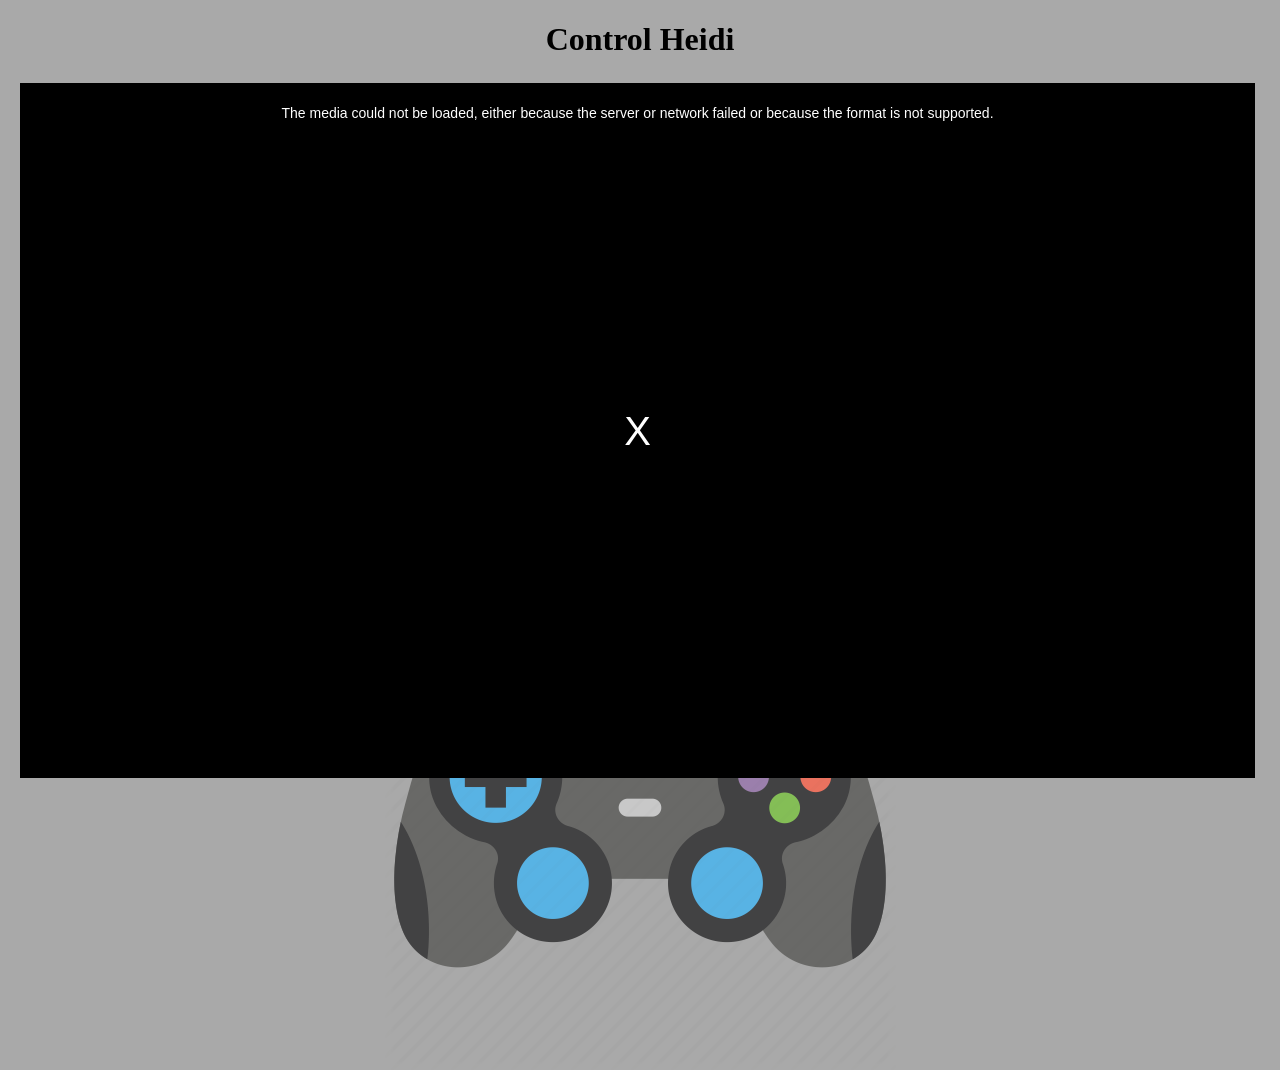
==== commit 82eda471: "Adjusting css" ====
--- a/index.html
+++ b/index.html
@@ -7,11 +7,18 @@
     <link href="video-js.min.css" rel="stylesheet" type="text/css">
     <script src="video.min.js"></script>
     <style type="text/css">
+        html {
+            height: 100%;
+            margin: 0;
+        }
+
         body {
+            height: 100%;
             margin: 0;
             padding: 0;
             background-color: darkgray;
         }
+        h1 {text-align: center }
 
         .breakpoints, .video-js, table {
             margin: 1em 0;
@@ -33,6 +40,11 @@
         tbody tr:first-child {
             color: #000;
         }
+
+        IMG.displayed {
+            display: block;
+            margin-left: auto;
+            margin-right: auto }
 
         .breakpoints div {
             background-color: red;
@@ -84,46 +96,29 @@
     </style>
 </head>
 <body>
+
 <h1>Control Heidi</h1>
-<div class="breakpoints">
-    <div class="tiny">vjs-layout-tiny (0px-210px)</div>
-    <div class="x-small">vjs-layout-x-small (211px-320px)</div>
-    <div class="small">vjs-layout-small (321px-425px)</div>
-    <div class="medium">vjs-layout-medium (426px-768px)</div>
-    <div class="large">vjs-layout-large (769px-1440px)</div>
-    <div class="x-large">vjs-layout-x-large (1441px-2560px)</div>
-    <div class="huge">vjs-layout-huge (2561px+)</div>
+
+<div style=' width: auto; height: 50%; background-color: powderblue; margin: 25px 25px 25px 20px'>
+    <video-js
+            class="vjs-fluid"
+            controls
+            preload="auto"
+            poster="http://vjs.zencdn.net/v/oceans.png">
+        <source src="http://vjs.zencdn.net/v/oceans.mp4" type="video/mp4">
+        <source src="http://vjs.zencdn.net/v/oceans.webm" type="video/webm">
+        <source src="http://vjs.zencdn.net/v/oceans.ogv" type="video/ogg">
+        <track kind="captions" src="../docs/examples/shared/example-captions.vtt" srclang="en" label="English">
+        <p class="vjs-no-js">To view this video please enable JavaScript, and consider upgrading to a web browser that <a href="http://videojs.com/html5-video-support/" target="_blank">supports HTML5 video</a></p>
+    </video-js>
+
 </div>
 
-<video-js
-        class="vjs-fluid"
-        controls
-        preload="auto"
-        poster="http://vjs.zencdn.net/v/oceans.png">
-    <source src="http://vjs.zencdn.net/v/oceans.mp4" type="video/mp4">
-    <source src="http://vjs.zencdn.net/v/oceans.webm" type="video/webm">
-    <source src="http://vjs.zencdn.net/v/oceans.ogv" type="video/ogg">
-    <track kind="captions" src="../docs/examples/shared/example-captions.vtt" srclang="en" label="English">
-    <p class="vjs-no-js">To view this video please enable JavaScript, and consider upgrading to a web browser that <a href="http://videojs.com/html5-video-support/" target="_blank">supports HTML5 video</a></p>
-</video-js>
-
-<div>
-    <img src="img/game-controller.png" height="256" width="256"/></footer>
+<div  style=' width: auto; height: 20%;'>
+    <img class="displayed" src="img/game-controller.png" /></footer>
 </div>
 
-<p>
-    Each time the player size changes, a row is prepended to this table.
-</p>
-<table>
-    <thead>
-    <tr>
-        <th>Class</th>
-        <th>Player Width</th>
-    </tr>
-    </thead>
-    <tbody>
-    </tbody>
-</table>
+
 
 <script>
     var vid = document.querySelector('video-js');
@@ -137,17 +132,7 @@
             playerWidth: player.currentWidth()
         };
 
-        videojs.log('playerresize', values);
 
-        var tr = document.createElement('tr');
-
-        tr.innerHTML = '<td>' +
-            values.className +
-            '</td><td>' +
-            values.playerWidth +
-            '</td>';
-
-        tbody.insertBefore(tr, tbody.firstChild);
     });
 </script>
 
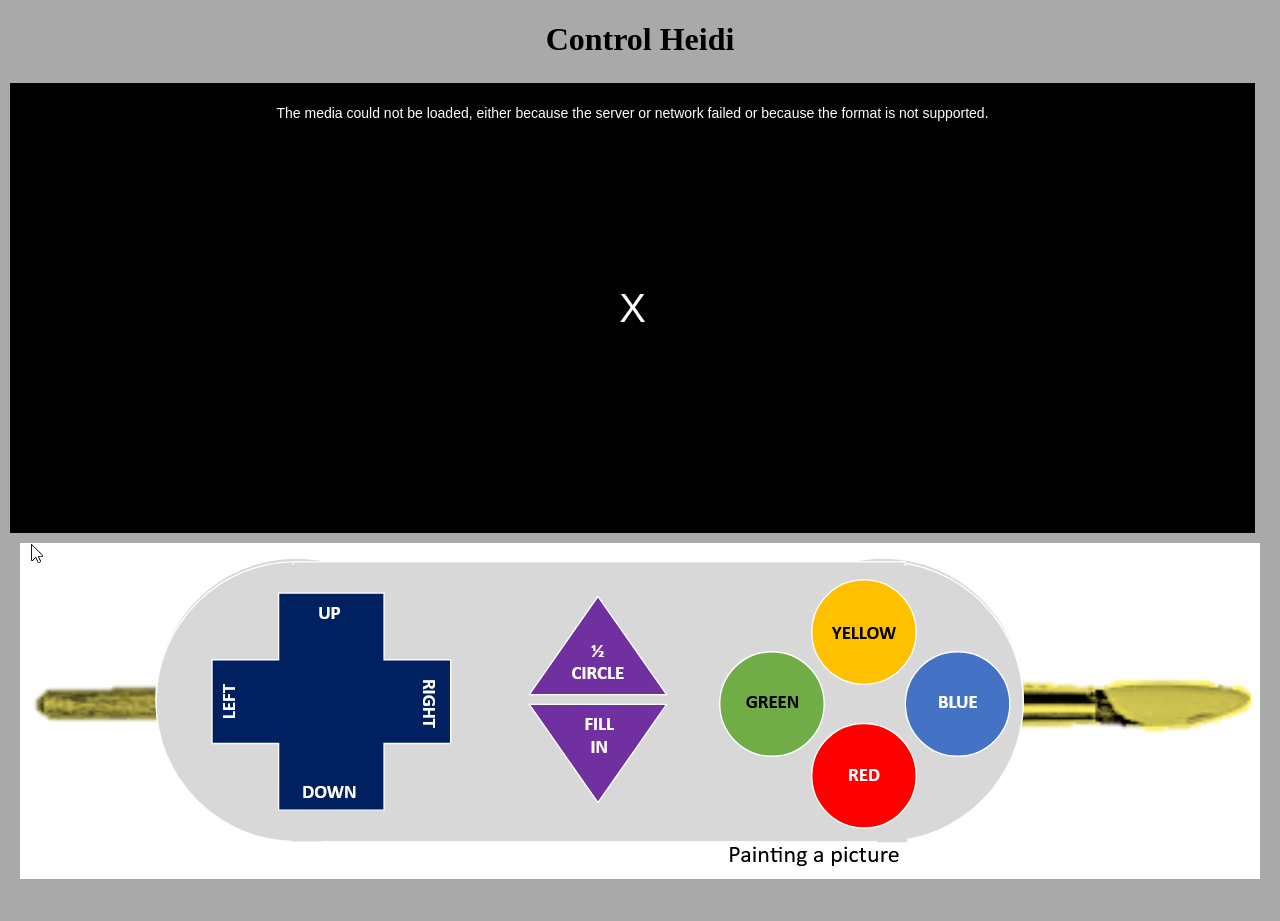
==== commit c4fd9b2d: "Adjusting css" ====
--- a/index.html
+++ b/index.html
@@ -99,9 +99,9 @@
 
 <h1>Control Heidi</h1>
 
-<div style=' width: auto; height: 50%; background-color: powderblue; margin: 25px 25px 25px 20px'>
+<div style=' width: auto; height: 50%; background-color: powderblue; margin: 25px 25px 10px 10px'>
     <video-js
-            class="vjs-fluid"
+            class="vjs-fill"
             controls
             preload="auto"
             poster="http://vjs.zencdn.net/v/oceans.png">
@@ -114,10 +114,11 @@
 
 </div>
 
-<div  style=' width: auto; height: 20%;'>
-    <img class="displayed" src="img/game-controller.png" /></footer>
+
+
+<div style=' width: auto; height: 20%;'>
+    <img class="displayed" src="img/controller04.png" />
 </div>
-
 
 
 <script>
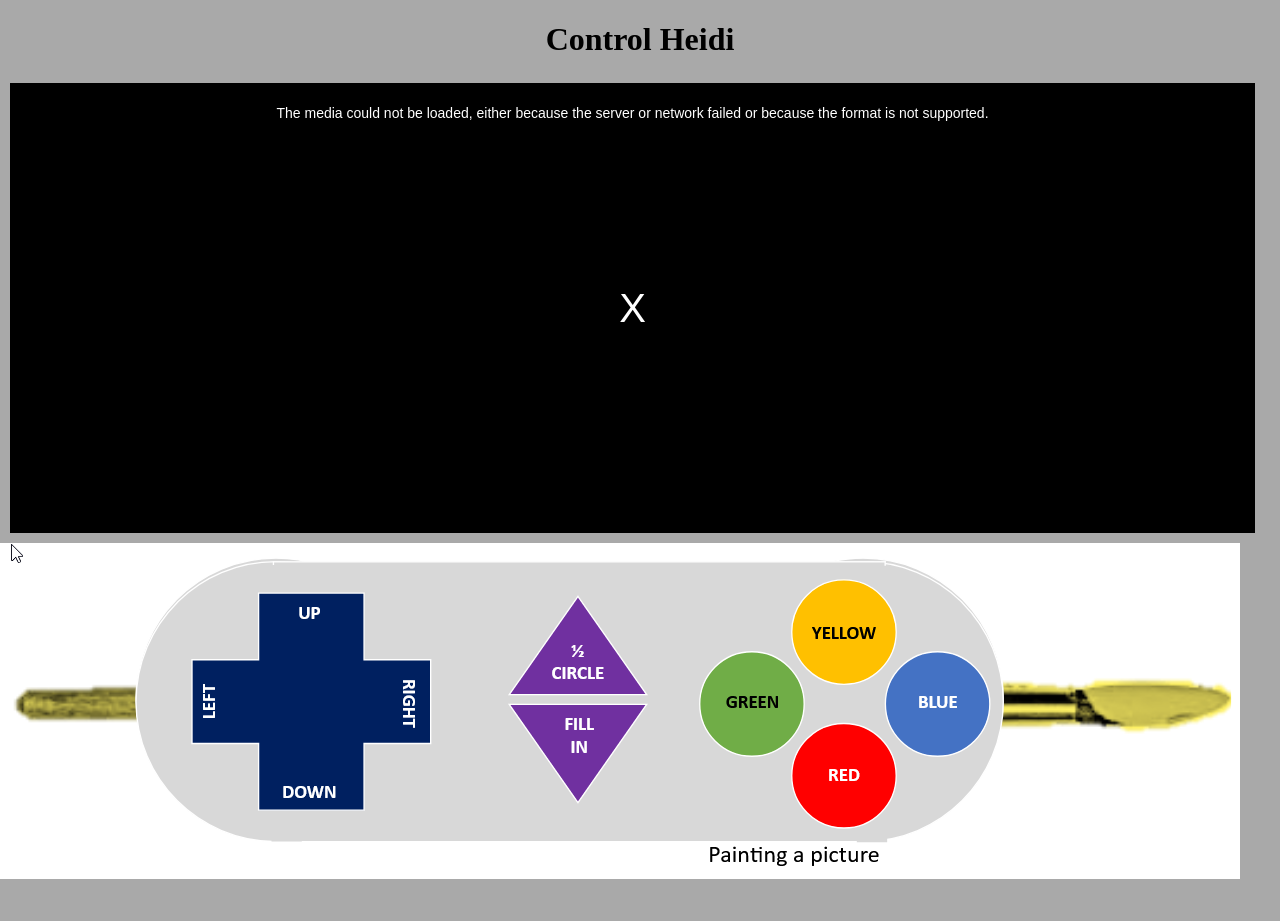
==== commit 2b1caed5: "Adjusting css" ====
--- a/index.html
+++ b/index.html
@@ -42,7 +42,6 @@
         }
 
         IMG.displayed {
-            display: block;
             margin-left: auto;
             margin-right: auto }
 
@@ -116,7 +115,7 @@
 
 
 
-<div style=' width: auto; height: 20%;'>
+<div style=' width: 100%; height: 20%;'>
     <img class="displayed" src="img/controller04.png" />
 </div>
 
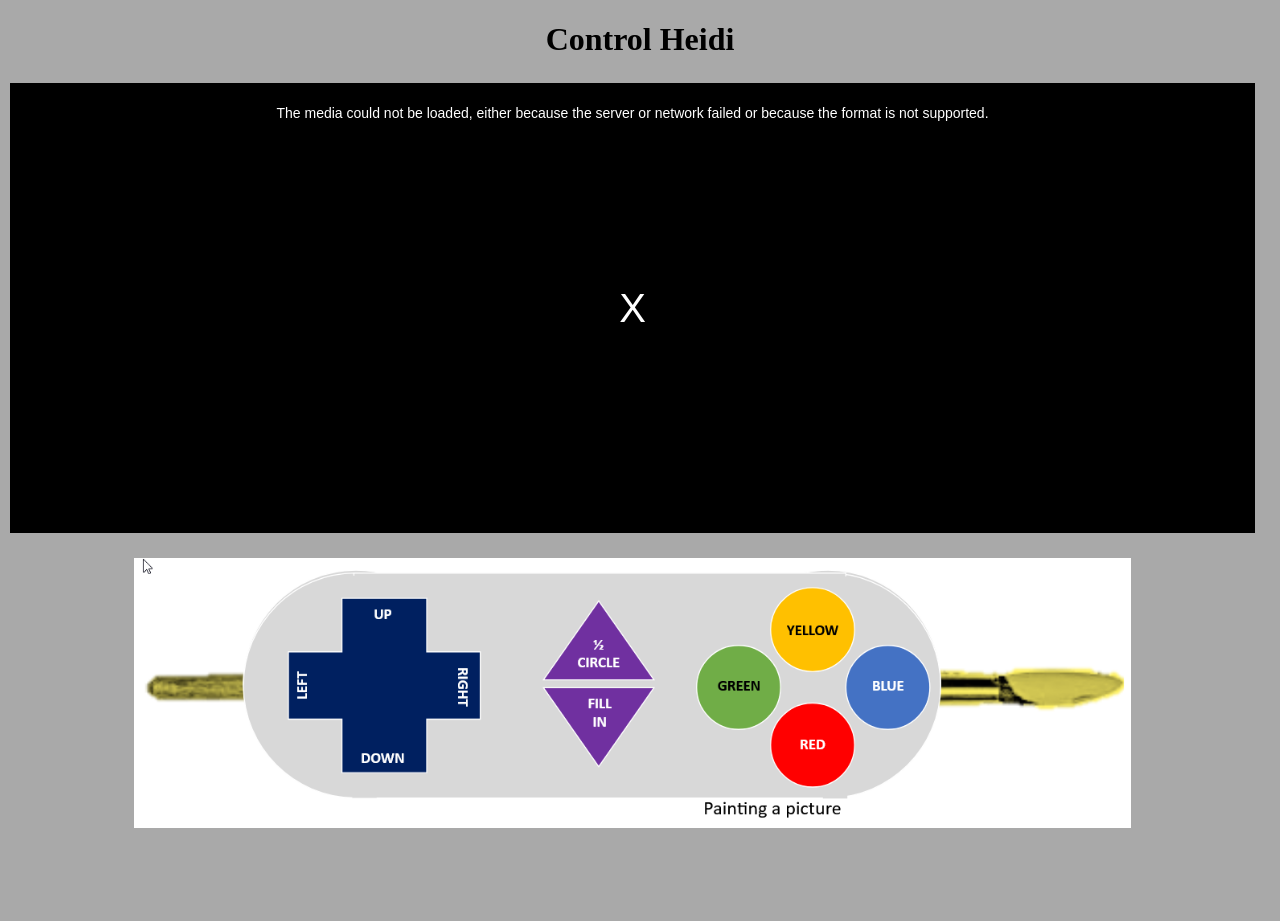
==== commit df7097b9: "Adjusting css" ====
--- a/index.html
+++ b/index.html
@@ -41,9 +41,28 @@
             color: #000;
         }
 
+        img {
+            max-width:100%;
+            max-height:100%;
+        }
+
         IMG.displayed {
             margin-left: auto;
-            margin-right: auto }
+            margin-right: auto; }
+
+        .div-c1 {
+            width: auto;
+            height: 30%;
+            margin: 25px 25px 10px 10px
+        }
+
+        .div-c2 {
+            width: auto;
+            height: 30%;
+            text-align: center;
+            display: block;
+            margin: 25px 25px 10px 10px
+        }
 
         .breakpoints div {
             background-color: red;
@@ -115,8 +134,8 @@
 
 
 
-<div style=' width: 100%; height: 20%;'>
-    <img class="displayed" src="img/controller04.png" />
+<div class="div-c2">
+    <img src="img/controller04.png" />
 </div>
 
 
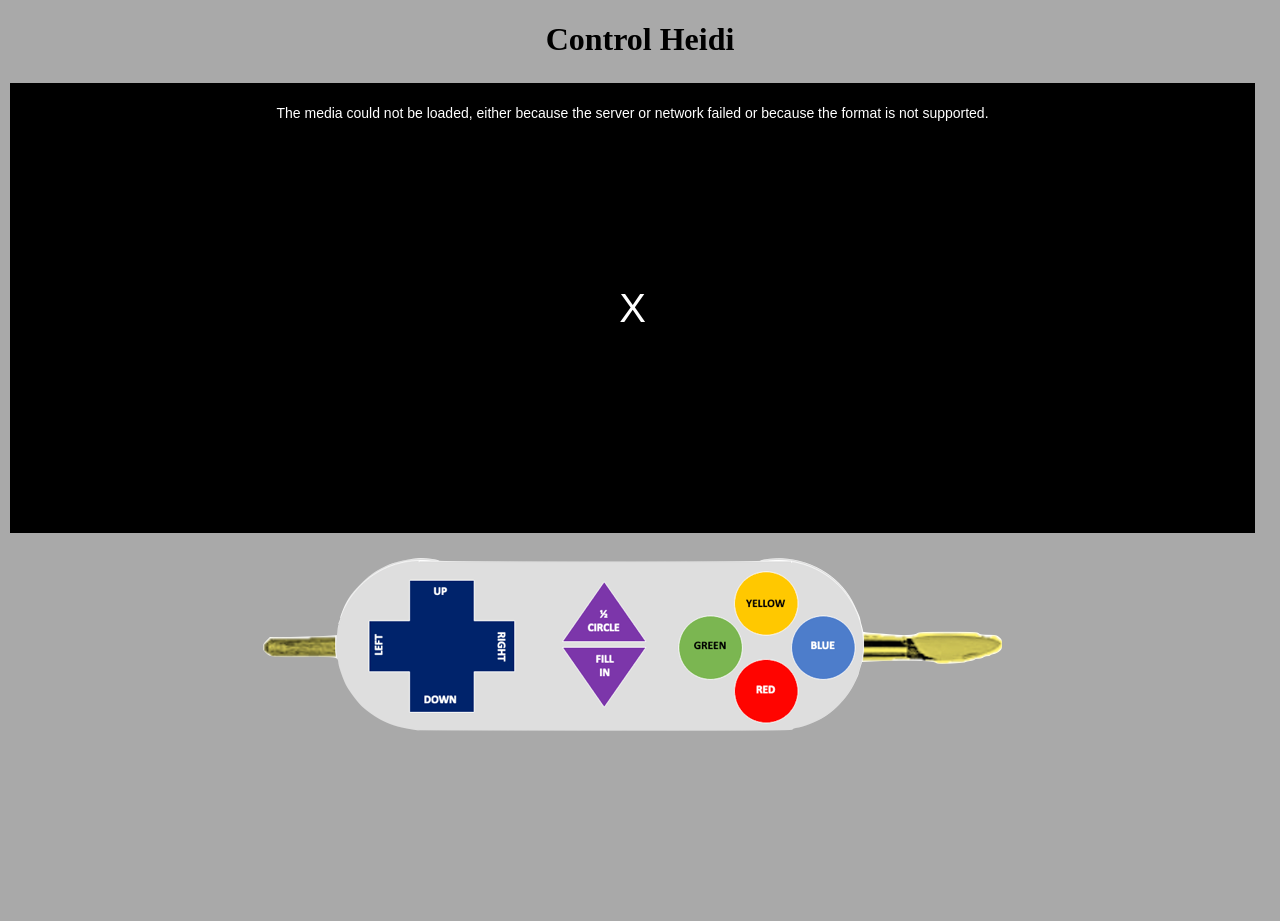
==== commit e4109766: "Adjusting css" ====
--- a/index.html
+++ b/index.html
@@ -135,7 +135,7 @@
 
 
 <div class="div-c2">
-    <img src="img/controller04.png" />
+    <img src="img/controller07.png" />
 </div>
 
 
